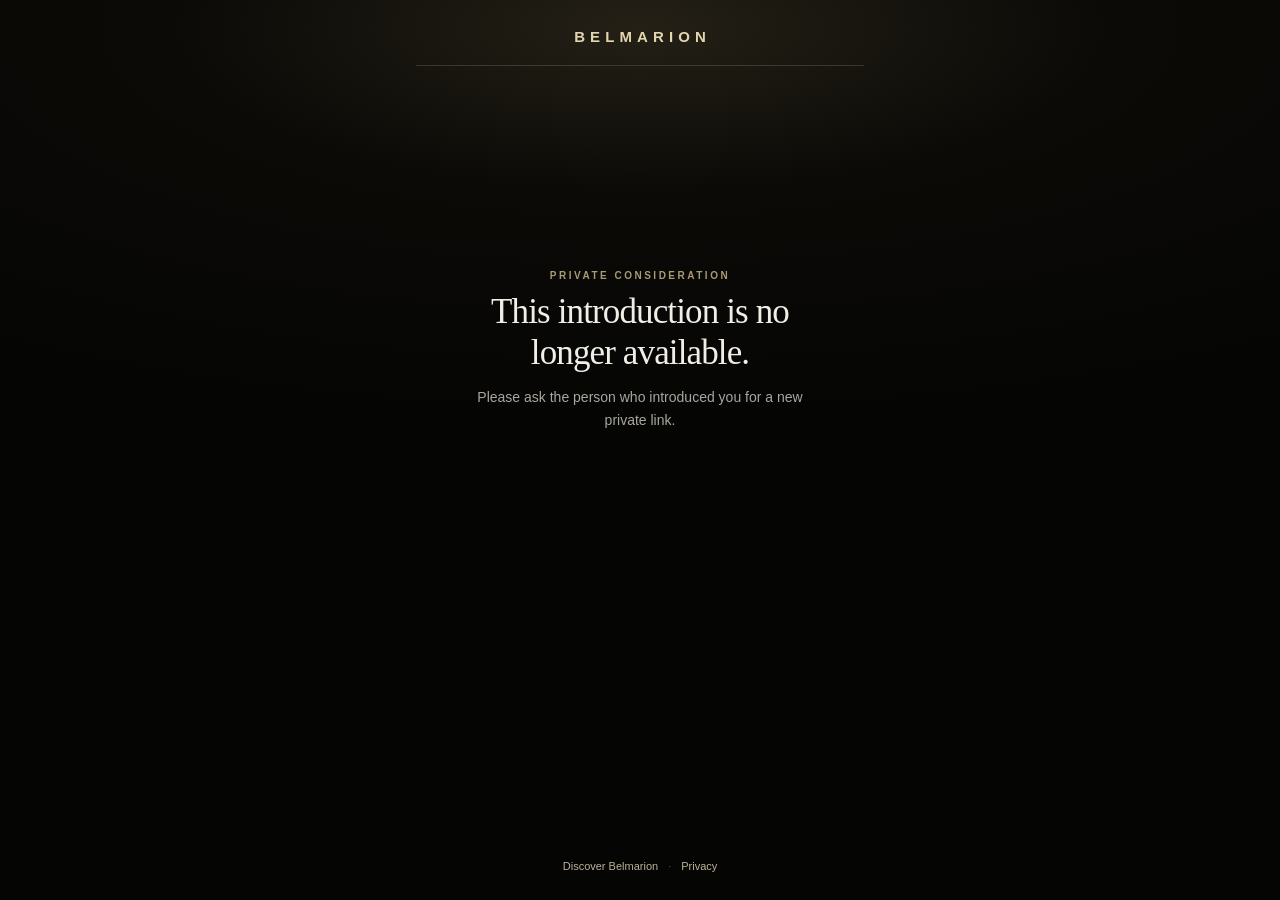
==== nomination/index.html @ b468641a "Add refined Belmarion private-introduction capture page on branded domain" ====
<!doctype html>
<html lang="en-GB">
<head>
  <meta charset="utf-8">
  <meta name="viewport" content="width=device-width,initial-scale=1,viewport-fit=cover">
  <meta name="theme-color" content="#050504">
  <meta name="color-scheme" content="dark">
  <meta name="referrer" content="no-referrer">
  <meta name="robots" content="noindex,nofollow,noarchive,nosnippet,noimageindex">
  <meta name="description" content="A private introduction to Belmarion. Respond discreetly, in your own time.">
  <meta property="og:type" content="website">
  <meta property="og:title" content="Belmarion | A Private Introduction">
  <meta property="og:description" content="Someone thought this might be of interest to you. Discover more, privately.">
  <meta property="og:image" content="https://belmarion.com/assets/brand/belmarion-gold-on-black-b6eaf61e0b.jpg">
  <meta property="og:site_name" content="Belmarion">
  <meta name="twitter:card" content="summary">
  <title>A Private Introduction | Belmarion</title>
  <link rel="icon" href="/favicon.ico">
  <meta http-equiv="Content-Security-Policy" content="default-src 'none'; img-src 'self'; style-src 'unsafe-inline'; script-src 'unsafe-inline'; connect-src https://nxjqyijykcnxlwoxanrb.supabase.co; base-uri 'none'; form-action 'none'; upgrade-insecure-requests">
  <style>
    :root{color-scheme:dark;--gold:#E3D6AF;--gold-deep:#A99A75;--text:#F1EEE6;--muted:#AAA69E;--dim:#827E75;--line:#3D372C;--canvas:#050504;--panel:#0E0D0B;--field:#191713;--sans:-apple-system,BlinkMacSystemFont,"Segoe UI",Roboto,Helvetica,Arial,sans-serif}
    *{box-sizing:border-box}
    html,body{margin:0;min-height:100%;background:var(--canvas);color:var(--text)}
    body{font-family:var(--sans);min-height:100dvh;background:radial-gradient(ellipse 90% 45% at 50% 3%,#242016 0%,#0B0A07 41%,var(--canvas) 100%);padding:calc(21px + env(safe-area-inset-top,0px)) calc(20px + env(safe-area-inset-right,0px)) calc(24px + env(safe-area-inset-bottom,0px)) calc(20px + env(safe-area-inset-left,0px));-webkit-font-smoothing:antialiased}
    .shell{width:min(100%,448px);min-height:calc(100dvh - 45px - env(safe-area-inset-top,0px) - env(safe-area-inset-bottom,0px));margin:0 auto;display:flex;flex-direction:column}
    .masthead{text-align:center;padding:5px 0 17px;border-bottom:1px solid rgba(227,214,175,.17)}
    .wordmark{margin:0;color:var(--gold);font-size:15px;line-height:22px;font-weight:600;letter-spacing:.34em;padding-left:.34em}
    .stage{flex:1}
    .intro{text-align:center;padding:23px 4px 0}
    .symbol{display:block;width:76px;height:76px;object-fit:cover;border-radius:50%;margin:0 auto 13px}
    .eyebrow{margin:0 0 9px;color:var(--gold-deep);font-size:10px;line-height:15px;letter-spacing:.25em;font-weight:600;text-transform:uppercase}
    h1{margin:0;color:var(--text);font:400 clamp(29px,7vw,35px)/1.16 Georgia,"Times New Roman",serif;letter-spacing:-.025em}
    .intro-copy{margin:13px auto 0;color:var(--muted);font-size:14px;line-height:1.58;max-width:365px}
    .panel{margin:23px auto 0;width:100%;padding:22px 22px 19px;background:linear-gradient(148deg,rgba(30,27,20,.95),rgba(12,11,9,.98));border:1px solid rgba(227,214,175,.27);border-radius:15px;box-shadow:0 14px 48px rgba(0,0,0,.28)}
    .panel-title{font-size:15px;line-height:21px;font-weight:600;letter-spacing:.01em;margin:0 0 4px;color:var(--gold)}
    .panel-subtitle{color:var(--muted);margin:0 0 16px;font-size:12.5px;line-height:19px}
    .fields{display:grid;gap:12px}
    .field-label{display:block;margin:0 0 6px;font-size:11px;line-height:16px;font-weight:500;letter-spacing:.04em;color:#CDC6B7}
    .optional{font-weight:400;color:var(--dim)}
    .field{display:block;width:100%;height:48px;padding:0 14px;border:1px solid #494132;border-radius:7px;background:var(--field);font:400 15px/22px var(--sans);color:var(--text);outline:none;appearance:none}
    .field::placeholder{color:#8F8B81}
    .field:focus{border-color:var(--gold);box-shadow:0 0 0 2px rgba(227,214,175,.1)}
    .field:disabled{opacity:.65}
    .consent{font-size:11px;line-height:17px;color:var(--dim);margin:12px 0 13px}
    .action{position:relative;display:flex;align-items:center;justify-content:center;width:100%;min-height:54px;border:1px solid #EDDFBA;border-radius:8px;background:var(--gold);color:#15120D;font:600 12.5px/20px var(--sans);letter-spacing:.15em;text-transform:uppercase;touch-action:none;-webkit-tap-highlight-color:transparent;user-select:none;cursor:pointer;overflow:hidden}
    .action:disabled{opacity:.52;cursor:not-allowed}
    .action:not(:disabled):focus-visible{outline:2px solid white;outline-offset:3px}
    .action.holding{background:#F1E6C9}
    .progress{position:absolute;left:0;bottom:0;width:0;height:4px;background:#826D3D}
    .action.holding .progress{width:100%;transition:width 1.2s linear}
    .hold-note{margin:9px 0 0;text-align:center;color:var(--muted);font-size:11px;line-height:16px}
    .status{min-height:0;margin:0;color:#E4C3A3;font-size:12px;line-height:19px;text-align:center}
    .status:not(:empty){margin-top:11px}
    .extra{margin:18px auto 0;border-top:1px solid rgba(227,214,175,.14);padding:16px 4px 0;color:var(--muted)}
    .extra summary{cursor:pointer;text-align:center;list-style:none;font-size:12px;line-height:20px;color:#C4B89B;text-decoration:underline;text-decoration-color:#554B35;text-underline-offset:4px}
    .extra summary::-webkit-details-marker{display:none}
    .extra summary:focus-visible{outline:1px solid var(--gold);outline-offset:4px}
    .extra-content{padding:14px 8px 0;font-size:12px;line-height:1.7;text-align:center}
    .extra-content p{margin:0 0 10px}
    .extra-content a,.footer a{color:var(--gold);text-underline-offset:3px}
    .ref{font:11px/1.7 ui-monospace,SFMono-Regular,Consolas,monospace;color:var(--gold-deep);overflow-wrap:anywhere}
    .footer{margin:18px 0 0;text-align:center;font-size:11px;line-height:19px;color:var(--dim);padding:8px 0 0}
    .footer a{color:#BDB29A;text-decoration:none}
    .foot-sep{margin:0 10px;color:#5C5447}
    .state{display:flex;min-height:63dvh;flex-direction:column;align-items:center;justify-content:center;text-align:center;padding:28px 10px}
    .state h1{max-width:350px}
    .state .intro-copy{max-width:350px}
    .state .action{max-width:320px;margin-top:25px;text-decoration:none}
    [hidden]{display:none!important}
    @media(max-width:360px){body{padding-left:15px;padding-right:15px}.panel{padding:19px 17px}.intro{padding-top:16px}.symbol{width:66px;height:66px}}
    @media(min-height:820px){.intro{padding-top:29px}.panel{margin-top:27px}}
    @media(prefers-reduced-motion:reduce){.progress,.action.holding .progress{transition:none!important}}
  </style>
</head>
<body>
  <main class="shell">
    <header class="masthead"><p class="wordmark">BELMARION</p></header>
    <div class="stage">
      <section id="loading" class="state">
        <p class="eyebrow">Private introduction</p>
        <h1>Preparing your introduction.</h1>
        <p class="intro-copy">One moment, please.</p>
      </section>
      <section id="form" hidden>
        <div class="intro">
          <img class="symbol" src="/assets/brand/belmarion-gold-on-black-b6eaf61e0b.jpg" alt="" width="76" height="76">
          <p class="eyebrow">Private consideration</p>
          <h1>A private introduction.</h1>
          <p class="intro-copy">Someone thought Belmarion might be of interest to you. If you would like to explore further, you can respond here in confidence.</p>
        </div>
        <div class="panel" role="group" aria-labelledby="panelTitle">
          <p class="panel-title" id="panelTitle">Your preferred contact</p>
          <p class="panel-subtitle">Your own details, or those of a representative.</p>
          <div class="fields">
            <div>
              <label class="field-label" for="contactName">Contact name <span class="optional">· optional</span></label>
              <input class="field" id="contactName" name="contactName" type="text" autocomplete="name" maxlength="120" placeholder="Full name">
            </div>
            <div>
              <label class="field-label" for="contactRole">Role or office <span class="optional">· optional</span></label>
              <input class="field" id="contactRole" name="contactRole" type="text" autocomplete="organization" maxlength="120" placeholder="If applicable">
            </div>
            <div>
              <label class="field-label" for="email">Contact email <span aria-hidden="true">*</span></label>
              <input class="field" id="email" name="email" type="email" inputmode="email" autocomplete="email" maxlength="254" required placeholder="name@example.com" aria-required="true">
            </div>
          </div>
          <p class="consent">If providing someone else's details, please obtain their permission first. No obligation to proceed.</p>
          <button id="submit" class="action" type="button" disabled>
            <span id="submitLabel">Send my interest</span><span class="progress" aria-hidden="true"></span>
          </button>
          <p class="hold-note" id="holdNote">Enter an email to continue. Then press and hold to send.</p>
          <p class="status" id="status" role="status" aria-live="polite"></p>
        </div>
        <details class="extra">
          <summary>Prefer to speak through your private office?</summary>
          <div class="extra-content">
            <p>Your representative may write to <a href="mailto:private@belmarion.com">private@belmarion.com</a> or contact Signal <strong>belmarion_ops.01</strong>, quoting this reference:</p>
            <p id="reference" class="ref"></p>
          </div>
        </details>
      </section>
      <section id="done" class="state" hidden>
        <img class="symbol" src="/assets/brand/belmarion-gold-on-black-b6eaf61e0b.jpg" alt="" width="76" height="76">
        <p class="eyebrow">Private consideration</p>
        <h1>Thank you.</h1>
        <p class="intro-copy">Your interest has been received. The Belmarion private office will reply through the contact you provided.</p>
        <a href="https://belmarion.com" class="action">Discover Belmarion</a>
      </section>
      <section id="invalid" class="state" hidden>
        <p class="eyebrow">Private consideration</p>
        <h1>This introduction is no longer available.</h1>
        <p class="intro-copy">Please ask the person who introduced you for a new private link.</p>
      </section>
      <section id="unavailable" class="state" hidden>
        <p class="eyebrow">Private consideration</p>
        <h1>Unable to open your introduction.</h1>
        <p class="intro-copy">Your link remains unchanged. Check your connection and try again.</p>
        <button type="button" id="retry" class="action">Try again</button>
      </section>
    </div>
    <footer class="footer"><a href="https://belmarion.com">Discover Belmarion</a><span class="foot-sep">·</span><a href="https://belmarion.com/privacy.html">Privacy</a></footer>
  </main>
  <script>
    (function () {
      'use strict';
      const ENDPOINT = 'https://nxjqyijykcnxlwoxanrb.supabase.co/functions/v1/belmarion-nomination';
      const token = (new URLSearchParams(location.search).get('t') || '').trim().toLowerCase();
      const sections = ['loading','form','done','invalid','unavailable'];
      const form = document.getElementById('form');
      const email = document.getElementById('email');
      const submit = document.getElementById('submit');
      const submitLabel = document.getElementById('submitLabel');
      const holdNote = document.getElementById('holdNote');
      const status = document.getElementById('status');
      const progress = submit.querySelector('.progress');
      let timer = null, committed = false;

      function show(id) {
        sections.forEach(function (section) { document.getElementById(section).hidden = section !== id; });
      }
      async function call(action, extra) {
        const controller = new AbortController();
        const deadline = setTimeout(function () { controller.abort(); }, 25000);
        try {
          const body = Object.assign({ action: action, token: token }, extra || {});
          const response = await fetch(ENDPOINT, { method: 'POST', signal: controller.signal, cache: 'no-store', headers: { 'Content-Type': 'application/json' }, body: JSON.stringify(body) });
          const data = await response.json().catch(function () { return {}; });
          if (!response.ok) {
            const error = new Error(String(data.error || 'service_unavailable'));
            error.status = response.status;
            throw error;
          }
          return data;
        } finally { clearTimeout(deadline); }
      }
      function emailValid() {
        const value = email.value.trim();
        return value.length <= 254 && /^[^\s@]+@[^\s@]+\.[^\s@]+$/.test(value);
      }
      function syncButton() {
        submit.disabled = committed || !emailValid();
        holdNote.textContent = emailValid() ? 'Press and hold for 1.2 seconds to send.' : 'Enter an email to continue. Then press and hold to send.';
      }
      function resetHold() {
        if (timer !== null) clearTimeout(timer);
        timer = null;
        submit.classList.remove('holding');
        progress.style.transition = 'none';
        progress.style.width = '0';
        void progress.offsetWidth;
        progress.style.transition = '';
      }
      async function commit() {
        if (committed || submit.disabled) return;
        committed = true;
        resetHold();
        form.querySelectorAll('input').forEach(function (input) { input.disabled = true; });
        submit.disabled = true;
        submitLabel.textContent = 'Sending...';
        holdNote.textContent = '';
        status.textContent = '';
        try {
          await call('submit_contact', {
            contactEmail: email.value.trim().toLowerCase(),
            contactName: document.getElementById('contactName').value.trim(),
            contactRole: document.getElementById('contactRole').value.trim()
          });
          show('done');
        } catch (error) {
          committed = false;
          form.querySelectorAll('input').forEach(function (input) { input.disabled = false; });
          submitLabel.textContent = 'Send my interest';
          syncButton();
          status.textContent = String(error.message).includes('contact_not_valid') ? 'Please check the email address.' : 'We could not confirm your response. Please try again.';
        }
      }
      function beginHold(event) {
        if (submit.disabled || committed) return;
        event.preventDefault();
        resetHold();
        submit.classList.add('holding');
        requestAnimationFrame(function () { progress.style.width = '100%'; });
        timer = setTimeout(function () { void commit(); }, 1200);
      }
      function cancelHold() { if (!committed) resetHold(); }
      email.addEventListener('input', function () { status.textContent = ''; syncButton(); });
      submit.addEventListener('pointerdown', beginHold);
      ['pointerup','pointercancel','pointerleave','blur'].forEach(function (name) { submit.addEventListener(name, cancelHold); });
      submit.addEventListener('contextmenu', function (event) { event.preventDefault(); });
      submit.addEventListener('keydown', function (event) { if ((event.key === ' ' || event.key === 'Enter') && !event.repeat) beginHold(event); });
      submit.addEventListener('keyup', function (event) { if (event.key === ' ' || event.key === 'Enter') cancelHold(); });
      document.addEventListener('visibilitychange', function () { if (document.hidden) cancelHold(); });

      async function open() {
        if (!/^[0-9a-f]{48}$/.test(token)) { show('invalid'); return; }
        show('loading');
        try {
          const data = await call('open');
          document.getElementById('reference').textContent = String(data.reference || '');
          syncButton();
          show('form');
        } catch (error) {
          show ([400,401,404,409,410].includes(error.status) ? 'invalid' : 'unavailable');
        }
      }
      document.getElementById('retry').addEventListener('click', function () { void open(); });
      void open();
    })();
  </script>
</body>
</html>
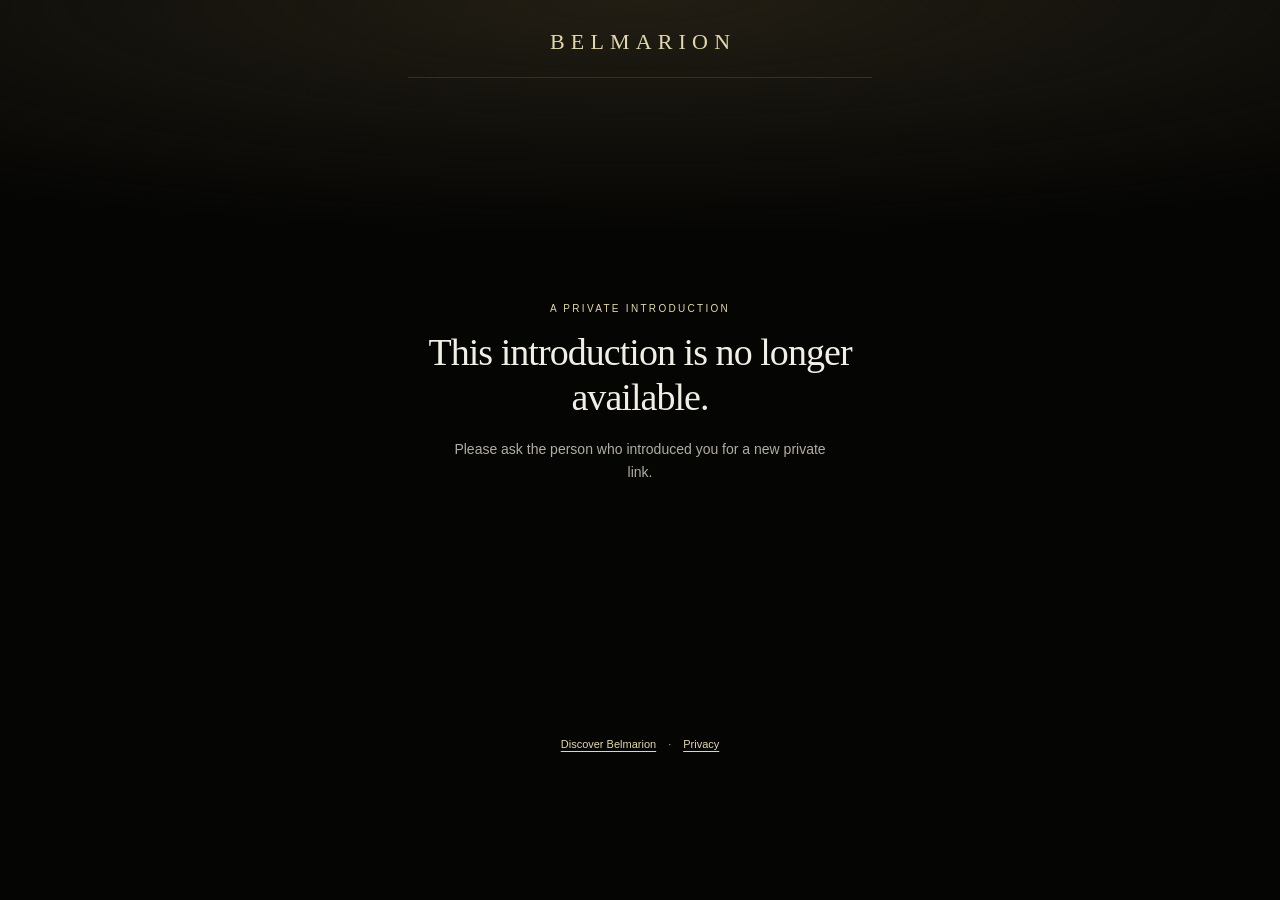
==== commit 2b2a1d89: "Implement approved Private Introduction membership enquiry" ====
--- a/nomination/index.html
+++ b/nomination/index.html
@@ -1,252 +1,87 @@
 <!doctype html>
 <html lang="en-GB">
 <head>
-  <meta charset="utf-8">
-  <meta name="viewport" content="width=device-width,initial-scale=1,viewport-fit=cover">
-  <meta name="theme-color" content="#050504">
-  <meta name="color-scheme" content="dark">
-  <meta name="referrer" content="no-referrer">
-  <meta name="robots" content="noindex,nofollow,noarchive,nosnippet,noimageindex">
-  <meta name="description" content="A private introduction to Belmarion. Respond discreetly, in your own time.">
-  <meta property="og:type" content="website">
-  <meta property="og:title" content="Belmarion | A Private Introduction">
-  <meta property="og:description" content="Someone thought this might be of interest to you. Discover more, privately.">
-  <meta property="og:image" content="https://belmarion.com/assets/brand/belmarion-gold-on-black-b6eaf61e0b.jpg">
-  <meta property="og:site_name" content="Belmarion">
-  <meta name="twitter:card" content="summary">
-  <title>A Private Introduction | Belmarion</title>
-  <link rel="icon" href="/favicon.ico">
-  <meta http-equiv="Content-Security-Policy" content="default-src 'none'; img-src 'self'; style-src 'unsafe-inline'; script-src 'unsafe-inline'; connect-src https://nxjqyijykcnxlwoxanrb.supabase.co; base-uri 'none'; form-action 'none'; upgrade-insecure-requests">
-  <style>
-    :root{color-scheme:dark;--gold:#E3D6AF;--gold-deep:#A99A75;--text:#F1EEE6;--muted:#AAA69E;--dim:#827E75;--line:#3D372C;--canvas:#050504;--panel:#0E0D0B;--field:#191713;--sans:-apple-system,BlinkMacSystemFont,"Segoe UI",Roboto,Helvetica,Arial,sans-serif}
-    *{box-sizing:border-box}
-    html,body{margin:0;min-height:100%;background:var(--canvas);color:var(--text)}
-    body{font-family:var(--sans);min-height:100dvh;background:radial-gradient(ellipse 90% 45% at 50% 3%,#242016 0%,#0B0A07 41%,var(--canvas) 100%);padding:calc(21px + env(safe-area-inset-top,0px)) calc(20px + env(safe-area-inset-right,0px)) calc(24px + env(safe-area-inset-bottom,0px)) calc(20px + env(safe-area-inset-left,0px));-webkit-font-smoothing:antialiased}
-    .shell{width:min(100%,448px);min-height:calc(100dvh - 45px - env(safe-area-inset-top,0px) - env(safe-area-inset-bottom,0px));margin:0 auto;display:flex;flex-direction:column}
-    .masthead{text-align:center;padding:5px 0 17px;border-bottom:1px solid rgba(227,214,175,.17)}
-    .wordmark{margin:0;color:var(--gold);font-size:15px;line-height:22px;font-weight:600;letter-spacing:.34em;padding-left:.34em}
-    .stage{flex:1}
-    .intro{text-align:center;padding:23px 4px 0}
-    .symbol{display:block;width:76px;height:76px;object-fit:cover;border-radius:50%;margin:0 auto 13px}
-    .eyebrow{margin:0 0 9px;color:var(--gold-deep);font-size:10px;line-height:15px;letter-spacing:.25em;font-weight:600;text-transform:uppercase}
-    h1{margin:0;color:var(--text);font:400 clamp(29px,7vw,35px)/1.16 Georgia,"Times New Roman",serif;letter-spacing:-.025em}
-    .intro-copy{margin:13px auto 0;color:var(--muted);font-size:14px;line-height:1.58;max-width:365px}
-    .panel{margin:23px auto 0;width:100%;padding:22px 22px 19px;background:linear-gradient(148deg,rgba(30,27,20,.95),rgba(12,11,9,.98));border:1px solid rgba(227,214,175,.27);border-radius:15px;box-shadow:0 14px 48px rgba(0,0,0,.28)}
-    .panel-title{font-size:15px;line-height:21px;font-weight:600;letter-spacing:.01em;margin:0 0 4px;color:var(--gold)}
-    .panel-subtitle{color:var(--muted);margin:0 0 16px;font-size:12.5px;line-height:19px}
-    .fields{display:grid;gap:12px}
-    .field-label{display:block;margin:0 0 6px;font-size:11px;line-height:16px;font-weight:500;letter-spacing:.04em;color:#CDC6B7}
-    .optional{font-weight:400;color:var(--dim)}
-    .field{display:block;width:100%;height:48px;padding:0 14px;border:1px solid #494132;border-radius:7px;background:var(--field);font:400 15px/22px var(--sans);color:var(--text);outline:none;appearance:none}
-    .field::placeholder{color:#8F8B81}
-    .field:focus{border-color:var(--gold);box-shadow:0 0 0 2px rgba(227,214,175,.1)}
-    .field:disabled{opacity:.65}
-    .consent{font-size:11px;line-height:17px;color:var(--dim);margin:12px 0 13px}
-    .action{position:relative;display:flex;align-items:center;justify-content:center;width:100%;min-height:54px;border:1px solid #EDDFBA;border-radius:8px;background:var(--gold);color:#15120D;font:600 12.5px/20px var(--sans);letter-spacing:.15em;text-transform:uppercase;touch-action:none;-webkit-tap-highlight-color:transparent;user-select:none;cursor:pointer;overflow:hidden}
-    .action:disabled{opacity:.52;cursor:not-allowed}
-    .action:not(:disabled):focus-visible{outline:2px solid white;outline-offset:3px}
-    .action.holding{background:#F1E6C9}
-    .progress{position:absolute;left:0;bottom:0;width:0;height:4px;background:#826D3D}
-    .action.holding .progress{width:100%;transition:width 1.2s linear}
-    .hold-note{margin:9px 0 0;text-align:center;color:var(--muted);font-size:11px;line-height:16px}
-    .status{min-height:0;margin:0;color:#E4C3A3;font-size:12px;line-height:19px;text-align:center}
-    .status:not(:empty){margin-top:11px}
-    .extra{margin:18px auto 0;border-top:1px solid rgba(227,214,175,.14);padding:16px 4px 0;color:var(--muted)}
-    .extra summary{cursor:pointer;text-align:center;list-style:none;font-size:12px;line-height:20px;color:#C4B89B;text-decoration:underline;text-decoration-color:#554B35;text-underline-offset:4px}
-    .extra summary::-webkit-details-marker{display:none}
-    .extra summary:focus-visible{outline:1px solid var(--gold);outline-offset:4px}
-    .extra-content{padding:14px 8px 0;font-size:12px;line-height:1.7;text-align:center}
-    .extra-content p{margin:0 0 10px}
-    .extra-content a,.footer a{color:var(--gold);text-underline-offset:3px}
-    .ref{font:11px/1.7 ui-monospace,SFMono-Regular,Consolas,monospace;color:var(--gold-deep);overflow-wrap:anywhere}
-    .footer{margin:18px 0 0;text-align:center;font-size:11px;line-height:19px;color:var(--dim);padding:8px 0 0}
-    .footer a{color:#BDB29A;text-decoration:none}
-    .foot-sep{margin:0 10px;color:#5C5447}
-    .state{display:flex;min-height:63dvh;flex-direction:column;align-items:center;justify-content:center;text-align:center;padding:28px 10px}
-    .state h1{max-width:350px}
-    .state .intro-copy{max-width:350px}
-    .state .action{max-width:320px;margin-top:25px;text-decoration:none}
-    [hidden]{display:none!important}
-    @media(max-width:360px){body{padding-left:15px;padding-right:15px}.panel{padding:19px 17px}.intro{padding-top:16px}.symbol{width:66px;height:66px}}
-    @media(min-height:820px){.intro{padding-top:29px}.panel{margin-top:27px}}
-    @media(prefers-reduced-motion:reduce){.progress,.action.holding .progress{transition:none!important}}
-  </style>
+<meta charset="utf-8">
+<meta name="viewport" content="width=device-width,initial-scale=1,viewport-fit=cover">
+<meta name="theme-color" content="#050504"><meta name="color-scheme" content="dark">
+<meta name="referrer" content="no-referrer"><meta name="robots" content="noindex,nofollow,noarchive">
+<meta name="description" content="Some introductions are worth exploring. Yours has brought you to Belmarion.">
+<meta property="og:type" content="website"><meta property="og:title" content="Belmarion | A Private Introduction.">
+<meta property="og:description" content="Some introductions are worth exploring. Yours has brought you to Belmarion.">
+<meta property="og:url" content="https://belmarion.com/nomination/">
+<meta property="og:image" content="https://belmarion.com/assets/brand/belmarion-gold-on-black-b6eaf61e0b.jpg">
+<meta property="og:image:alt" content="The Belmarion emblem"><meta property="og:site_name" content="Belmarion">
+<meta name="twitter:card" content="summary"><title>A Private Introduction | Belmarion</title>
+<link rel="icon" href="/favicon.ico">
+<meta http-equiv="Content-Security-Policy" content="default-src 'none'; img-src 'self'; style-src 'unsafe-inline'; script-src 'unsafe-inline'; connect-src https://nxjqyijykcnxlwoxanrb.supabase.co; base-uri 'none'; form-action 'none'; upgrade-insecure-requests">
+<style>
+:root{color-scheme:dark;--gold:#e3d6af;--text:#f1eee6;--muted:#b2ada2;--line:#524a38;--sans:-apple-system,BlinkMacSystemFont,"Segoe UI",Roboto,Helvetica,Arial,sans-serif}
+*{box-sizing:border-box}html,body{margin:0;min-height:100%;background:#050504;color:var(--text)}
+body{font-family:var(--sans);-webkit-font-smoothing:antialiased;padding:calc(24px + env(safe-area-inset-top,0px)) calc(22px + env(safe-area-inset-right,0px)) calc(28px + env(safe-area-inset-bottom,0px)) calc(22px + env(safe-area-inset-left,0px));background:radial-gradient(ellipse 90% 30% at 50% 0,#221e14 0,transparent 100%),#050504}
+.shell{width:min(100%,464px);margin:auto}.masthead{text-align:center;padding:4px 0 20px;border-bottom:1px solid #353025}.wordmark{margin:0;color:var(--gold);font:400 22px/1.3 Georgia,serif;letter-spacing:.28em;padding-left:.28em}
+.intro{text-align:center;padding:28px 0 4px}.symbol{display:block;width:76px;height:76px;object-fit:cover;border-radius:50%;margin:0 auto 18px}.eyebrow{margin:0 0 13px;color:var(--gold);font-size:10px;line-height:16px;letter-spacing:.23em;font-weight:500}
+h1{margin:0;font:400 clamp(30px,7.7vw,38px)/1.18 Georgia,serif;letter-spacing:-.025em}.intro-copy{margin:18px auto 0;color:var(--muted);font-size:14px;line-height:1.65;max-width:380px}.intro-copy.lead{color:#ddd6c6;font-size:15px;line-height:1.7}
+fieldset{min-width:0;border:0;margin:0;padding:0}form>fieldset{margin-top:29px;padding-top:22px;border-top:1px solid #353025}legend{float:left;width:100%;margin:0 0 19px;padding:0;color:var(--gold);font:400 22px/1.3 Georgia,serif}.number{font:500 10px/1 var(--sans);letter-spacing:.15em;color:#b7aa88;margin-right:13px}.fields{clear:both;display:grid;gap:16px}.label, .choice-legend{display:block;margin:0 0 7px;font:500 12px/1.5 var(--sans);color:#ded8c9;letter-spacing:.02em}.required{color:var(--gold)}.field{width:100%;min-height:49px;border:1px solid #4b4334;border-radius:6px;background:#15130f;color:var(--text);padding:12px 13px;font:400 16px/1.4 var(--sans);appearance:none}.field::placeholder{color:#a29b8e}.field:focus{outline:2px solid var(--gold);outline-offset:2px}.options{display:flex;gap:10px}.option{flex:1;display:flex;align-items:center;gap:9px;min-height:49px;border:1px solid var(--line);padding:11px;border-radius:6px;font-size:13px;line-height:1.45;cursor:pointer}.option:has(input:checked){border-color:var(--gold);background:#262116}.option input,.business input{accent-color:var(--gold);width:18px;height:18px;flex-shrink:0;margin:0}.edition-list{clear:both;display:grid;gap:12px}.edition{position:relative;display:flex;gap:12px;align-items:flex-start;padding:20px 18px;border:1px solid #b2a480;border-radius:9px;background:linear-gradient(135deg,#17150f,#0b0a08);cursor:pointer}.edition:has(input:checked){border-color:#f1e3bf;background:linear-gradient(135deg,#302919,#18150e);box-shadow:0 0 0 1px #e3d6af}.edition input{width:18px;height:18px;margin:3px 0 0;accent-color:var(--gold);flex-shrink:0}.edition strong{display:block;color:var(--gold);font:400 25px/1.2 Georgia,serif;margin-bottom:8px}.edition .summary{display:block;font-size:13px;line-height:1.6;color:#e5dfd0;margin-bottom:7px}.edition .detail{display:block;font-size:12px;line-height:1.65;color:var(--muted)}.business{clear:both;margin-top:16px;display:flex;align-items:flex-start;gap:11px;font-size:13px;line-height:1.6;color:#e1dac9;cursor:pointer;min-height:44px}.business input{margin-top:3px}.business-note{color:var(--muted);font-size:12px;line-height:1.65;margin:8px 0 0 29px}.notice{clear:both;font-size:12px;line-height:1.75;color:var(--muted);margin:0 0 16px}.notice a,.footer a{color:var(--gold);text-underline-offset:3px}.action{display:flex;align-items:center;justify-content:center;width:100%;min-height:55px;padding:15px;border:1px solid #eddfba;border-radius:6px;background:var(--gold);color:#17130c;font:600 12px/1.5 var(--sans);letter-spacing:.13em;cursor:pointer;text-align:center;text-decoration:none;touch-action:manipulation}.action:disabled{opacity:.6;cursor:wait}.action:focus-visible,.edition:has(input:focus-visible),.option:has(input:focus-visible){outline:2px solid #fff;outline-offset:3px}.status{margin:13px 0 0;font-size:13px;line-height:1.6;color:#f1c4b4}.footer{text-align:center;margin:27px 0 0;font-size:11px;line-height:1.8;color:var(--muted)}.footer span{margin:0 12px}.state{display:flex;min-height:70dvh;flex-direction:column;justify-content:center;align-items:center;text-align:center}.state .action{margin-top:25px;max-width:320px}[hidden]{display:none!important}@media(max-width:360px){body{padding-left:17px;padding-right:17px}.edition{padding:17px 14px}.option{padding:9px;font-size:12px}}
+</style>
 </head>
 <body>
-  <main class="shell">
-    <header class="masthead"><p class="wordmark">BELMARION</p></header>
-    <div class="stage">
-      <section id="loading" class="state">
-        <p class="eyebrow">Private introduction</p>
-        <h1>Preparing your introduction.</h1>
-        <p class="intro-copy">One moment, please.</p>
-      </section>
-      <section id="form" hidden>
-        <div class="intro">
-          <img class="symbol" src="/assets/brand/belmarion-gold-on-black-b6eaf61e0b.jpg" alt="" width="76" height="76">
-          <p class="eyebrow">Private consideration</p>
-          <h1>A private introduction.</h1>
-          <p class="intro-copy">Someone thought Belmarion might be of interest to you. If you would like to explore further, you can respond here in confidence.</p>
-        </div>
-        <div class="panel" role="group" aria-labelledby="panelTitle">
-          <p class="panel-title" id="panelTitle">Your preferred contact</p>
-          <p class="panel-subtitle">Your own details, or those of a representative.</p>
-          <div class="fields">
-            <div>
-              <label class="field-label" for="contactName">Contact name <span class="optional">· optional</span></label>
-              <input class="field" id="contactName" name="contactName" type="text" autocomplete="name" maxlength="120" placeholder="Full name">
-            </div>
-            <div>
-              <label class="field-label" for="contactRole">Role or office <span class="optional">· optional</span></label>
-              <input class="field" id="contactRole" name="contactRole" type="text" autocomplete="organization" maxlength="120" placeholder="If applicable">
-            </div>
-            <div>
-              <label class="field-label" for="email">Contact email <span aria-hidden="true">*</span></label>
-              <input class="field" id="email" name="email" type="email" inputmode="email" autocomplete="email" maxlength="254" required placeholder="name@example.com" aria-required="true">
-            </div>
-          </div>
-          <p class="consent">If providing someone else's details, please obtain their permission first. No obligation to proceed.</p>
-          <button id="submit" class="action" type="button" disabled>
-            <span id="submitLabel">Send my interest</span><span class="progress" aria-hidden="true"></span>
-          </button>
-          <p class="hold-note" id="holdNote">Enter an email to continue. Then press and hold to send.</p>
-          <p class="status" id="status" role="status" aria-live="polite"></p>
-        </div>
-        <details class="extra">
-          <summary>Prefer to speak through your private office?</summary>
-          <div class="extra-content">
-            <p>Your representative may write to <a href="mailto:private@belmarion.com">private@belmarion.com</a> or contact Signal <strong>belmarion_ops.01</strong>, quoting this reference:</p>
-            <p id="reference" class="ref"></p>
-          </div>
-        </details>
-      </section>
-      <section id="done" class="state" hidden>
-        <img class="symbol" src="/assets/brand/belmarion-gold-on-black-b6eaf61e0b.jpg" alt="" width="76" height="76">
-        <p class="eyebrow">Private consideration</p>
-        <h1>Thank you.</h1>
-        <p class="intro-copy">Your interest has been received. The Belmarion private office will reply through the contact you provided.</p>
-        <a href="https://belmarion.com" class="action">Discover Belmarion</a>
-      </section>
-      <section id="invalid" class="state" hidden>
-        <p class="eyebrow">Private consideration</p>
-        <h1>This introduction is no longer available.</h1>
-        <p class="intro-copy">Please ask the person who introduced you for a new private link.</p>
-      </section>
-      <section id="unavailable" class="state" hidden>
-        <p class="eyebrow">Private consideration</p>
-        <h1>Unable to open your introduction.</h1>
-        <p class="intro-copy">Your link remains unchanged. Check your connection and try again.</p>
-        <button type="button" id="retry" class="action">Try again</button>
-      </section>
-    </div>
-    <footer class="footer"><a href="https://belmarion.com">Discover Belmarion</a><span class="foot-sep">·</span><a href="https://belmarion.com/privacy.html">Privacy</a></footer>
-  </main>
-  <script>
-    (function () {
-      'use strict';
-      const ENDPOINT = 'https://nxjqyijykcnxlwoxanrb.supabase.co/functions/v1/belmarion-nomination';
-      const token = (new URLSearchParams(location.search).get('t') || '').trim().toLowerCase();
-      const sections = ['loading','form','done','invalid','unavailable'];
-      const form = document.getElementById('form');
-      const email = document.getElementById('email');
-      const submit = document.getElementById('submit');
-      const submitLabel = document.getElementById('submitLabel');
-      const holdNote = document.getElementById('holdNote');
-      const status = document.getElementById('status');
-      const progress = submit.querySelector('.progress');
-      let timer = null, committed = false;
-
-      function show(id) {
-        sections.forEach(function (section) { document.getElementById(section).hidden = section !== id; });
-      }
-      async function call(action, extra) {
-        const controller = new AbortController();
-        const deadline = setTimeout(function () { controller.abort(); }, 25000);
-        try {
-          const body = Object.assign({ action: action, token: token }, extra || {});
-          const response = await fetch(ENDPOINT, { method: 'POST', signal: controller.signal, cache: 'no-store', headers: { 'Content-Type': 'application/json' }, body: JSON.stringify(body) });
-          const data = await response.json().catch(function () { return {}; });
-          if (!response.ok) {
-            const error = new Error(String(data.error || 'service_unavailable'));
-            error.status = response.status;
-            throw error;
-          }
-          return data;
-        } finally { clearTimeout(deadline); }
-      }
-      function emailValid() {
-        const value = email.value.trim();
-        return value.length <= 254 && /^[^\s@]+@[^\s@]+\.[^\s@]+$/.test(value);
-      }
-      function syncButton() {
-        submit.disabled = committed || !emailValid();
-        holdNote.textContent = emailValid() ? 'Press and hold for 1.2 seconds to send.' : 'Enter an email to continue. Then press and hold to send.';
-      }
-      function resetHold() {
-        if (timer !== null) clearTimeout(timer);
-        timer = null;
-        submit.classList.remove('holding');
-        progress.style.transition = 'none';
-        progress.style.width = '0';
-        void progress.offsetWidth;
-        progress.style.transition = '';
-      }
-      async function commit() {
-        if (committed || submit.disabled) return;
-        committed = true;
-        resetHold();
-        form.querySelectorAll('input').forEach(function (input) { input.disabled = true; });
-        submit.disabled = true;
-        submitLabel.textContent = 'Sending...';
-        holdNote.textContent = '';
-        status.textContent = '';
-        try {
-          await call('submit_contact', {
-            contactEmail: email.value.trim().toLowerCase(),
-            contactName: document.getElementById('contactName').value.trim(),
-            contactRole: document.getElementById('contactRole').value.trim()
-          });
-          show('done');
-        } catch (error) {
-          committed = false;
-          form.querySelectorAll('input').forEach(function (input) { input.disabled = false; });
-          submitLabel.textContent = 'Send my interest';
-          syncButton();
-          status.textContent = String(error.message).includes('contact_not_valid') ? 'Please check the email address.' : 'We could not confirm your response. Please try again.';
-        }
-      }
-      function beginHold(event) {
-        if (submit.disabled || committed) return;
-        event.preventDefault();
-        resetHold();
-        submit.classList.add('holding');
-        requestAnimationFrame(function () { progress.style.width = '100%'; });
-        timer = setTimeout(function () { void commit(); }, 1200);
-      }
-      function cancelHold() { if (!committed) resetHold(); }
-      email.addEventListener('input', function () { status.textContent = ''; syncButton(); });
-      submit.addEventListener('pointerdown', beginHold);
-      ['pointerup','pointercancel','pointerleave','blur'].forEach(function (name) { submit.addEventListener(name, cancelHold); });
-      submit.addEventListener('contextmenu', function (event) { event.preventDefault(); });
-      submit.addEventListener('keydown', function (event) { if ((event.key === ' ' || event.key === 'Enter') && !event.repeat) beginHold(event); });
-      submit.addEventListener('keyup', function (event) { if (event.key === ' ' || event.key === 'Enter') cancelHold(); });
-      document.addEventListener('visibilitychange', function () { if (document.hidden) cancelHold(); });
-
-      async function open() {
-        if (!/^[0-9a-f]{48}$/.test(token)) { show('invalid'); return; }
-        show('loading');
-        try {
-          const data = await call('open');
-          document.getElementById('reference').textContent = String(data.reference || '');
-          syncButton();
-          show('form');
-        } catch (error) {
-          show ([400,401,404,409,410].includes(error.status) ? 'invalid' : 'unavailable');
-        }
-      }
-      document.getElementById('retry').addEventListener('click', function () { void open(); });
-      void open();
-    })();
-  </script>
-</body>
-</html>
+<main class="shell">
+<header class="masthead"><p class="wordmark" aria-label="Belmarion">BELMARION</p></header>
+<section id="loading" class="state"><p class="eyebrow">A PRIVATE INTRODUCTION</p><h1>Preparing your introduction.</h1><p class="intro-copy">One moment, please.</p></section>
+<section id="form" hidden>
+<div class="intro"><img class="symbol" src="/assets/brand/belmarion-gold-on-black-b6eaf61e0b.jpg" alt="" width="76" height="76"><p class="eyebrow">A PRIVATE INTRODUCTION</p><h1>Your introduction begins here.</h1><p class="intro-copy lead">Some introductions are worth exploring.<br>Yours has brought you to Belmarion.</p><p class="intro-copy">We invite you to tell us a little about yourself and the membership you would like to explore.</p></div>
+<form id="introductionForm">
+<fieldset><legend><span class="number">01</span>Your details</legend><div class="fields">
+<div><label class="label" for="fullName">Full name <span class="required">*</span></label><input class="field" id="fullName" name="full_name" autocomplete="name" maxlength="120" minlength="2" required></div>
+<div><label class="label" for="email">Email address <span class="required">*</span></label><input class="field" id="email" name="email" type="email" inputmode="email" autocomplete="email" maxlength="254" required></div>
+<div><label class="label" for="cityCountry">City and country <span class="required">*</span></label><input class="field" id="cityCountry" name="city_country" autocomplete="off" maxlength="160" minlength="2" placeholder="e.g. Edinburgh, United Kingdom" required></div>
+<fieldset><legend class="choice-legend">Who are you enquiring for? <span class="required">*</span></legend><div class="options"><label class="option"><input type="radio" name="enquiry_capacity" value="myself" required>Myself</label><label class="option"><input type="radio" name="enquiry_capacity" value="representative" required>Someone I represent</label></div></fieldset>
+<div id="roleField" hidden><label class="label" for="representativeRole">Your role or office <span class="required">*</span></label><input class="field" id="representativeRole" name="representative_role" autocomplete="organization-title" maxlength="120" minlength="2" disabled></div>
+</div></fieldset>
+<fieldset><legend><span class="number">02</span>Your membership <span class="required">*</span></legend><div class="edition-list">
+<label class="edition"><input type="radio" name="membership_edition" value="circle" required><span><strong>Circle</strong><span class="summary">A renewable 90-day personal membership.</span><span class="detail">One Vector and one Recalibration per term, with full Discovery access. Renewal by mutual agreement.</span></span></label>
+<label class="edition"><input type="radio" name="membership_edition" value="protocol_one" required><span><strong>Protocol One</strong><span class="summary">An annual personal membership.</span><span class="detail">A Vector refreshed every 90 days, with Recalibration and full Discovery access.</span></span></label>
+<label class="edition"><input type="radio" name="membership_edition" value="elite" required><span><strong>Elite</strong><span class="summary">An annual shared membership.</span><span class="detail">Up to three principals, eight shared Vectors annually, individual calibration and full Discovery access. Bespoke business arrangements available.</span></span></label>
+</div><div id="businessField" hidden><label class="business"><input id="eliteBusiness" name="elite_bespoke_business" type="checkbox" disabled>I’m enquiring about a bespoke business arrangement.</label><p id="businessNote" class="business-note" hidden>Principal numbers, Vector allocation and your organisation’s requirements can be discussed privately.</p></div></fieldset>
+<fieldset><legend><span class="number">03</span>Your introduction</legend><p class="notice">By sending this introduction, you ask the Belmarion Private Office to review your enquiry and contact you by email. If representing someone, please ensure you have their permission. Your details are handled discreetly in accordance with our <a href="https://belmarion.com/privacy.html" target="_blank" rel="noopener noreferrer">Privacy Notice</a>. Submission does not confer eligibility, membership or admission.</p><button id="submit" class="action" type="submit">SEND MY INTRODUCTION</button><p id="status" class="status" role="status" aria-live="polite"></p></fieldset>
+</form></section>
+<section id="done" class="state" hidden><img class="symbol" src="/assets/brand/belmarion-gold-on-black-b6eaf61e0b.jpg" alt="" width="76" height="76"><p class="eyebrow">A PRIVATE INTRODUCTION</p><h1>Thank you.</h1><p class="intro-copy">Your introduction has been received. The Belmarion Private Office will review your enquiry and reply through the email address you provided.</p><a class="action" href="https://belmarion.com">Discover Belmarion</a></section>
+<section id="invalid" class="state" hidden><p class="eyebrow">A PRIVATE INTRODUCTION</p><h1>This introduction is no longer available.</h1><p class="intro-copy">Please ask the person who introduced you for a new private link.</p></section>
+<section id="unavailable" class="state" hidden><p class="eyebrow">A PRIVATE INTRODUCTION</p><h1>Unable to open your introduction.</h1><p class="intro-copy">Please check your connection and try again.</p><button type="button" id="retry" class="action">Try again</button></section>
+<footer class="footer"><a href="https://belmarion.com">Discover Belmarion</a><span>·</span><a href="https://belmarion.com/privacy.html">Privacy</a></footer>
+</main>
+<script>
+(function(){
+'use strict';
+const ENDPOINT='https://nxjqyijykcnxlwoxanrb.supabase.co/functions/v1/belmarion-nomination';
+const token=(new URLSearchParams(location.search).get('t')||'').trim().toLowerCase();
+const ids=['loading','form','done','invalid','unavailable'];
+const form=document.getElementById('introductionForm'),submit=document.getElementById('submit'),status=document.getElementById('status'),role=document.getElementById('representativeRole'),business=document.getElementById('eliteBusiness');
+let sending=false;
+function show(id){ids.forEach(function(key){document.getElementById(key).hidden=key!==id;});}
+function value(name){return new FormData(form).get(name)||'';}
+function sync(){
+ const representative=value('enquiry_capacity')==='representative',elite=value('membership_edition')==='elite';
+ document.getElementById('roleField').hidden=!representative;role.disabled=!representative;role.required=representative;if(!representative)role.value='';
+ document.getElementById('businessField').hidden=!elite;business.disabled=!elite;if(!elite)business.checked=false;
+ document.getElementById('businessNote').hidden=!elite||!business.checked;
+}
+async function call(action,extra){
+ const controller=new AbortController(),deadline=setTimeout(function(){controller.abort();},25000);
+ try{const response=await fetch(ENDPOINT,{method:'POST',headers:{'Content-Type':'application/json'},cache:'no-store',signal:controller.signal,body:JSON.stringify(Object.assign({action:action,token:token},extra||{}))});const data=await response.json().catch(function(){return {};});if(!response.ok){const error=new Error(String(data.error||'service_unavailable'));error.status=response.status;throw error;}return data;}finally{clearTimeout(deadline);}
+}
+form.addEventListener('change',sync);form.addEventListener('input',function(){status.textContent='';});
+form.addEventListener('submit',async function(event){
+ event.preventDefault();if(sending||!form.reportValidity())return;
+ const payload={formVersion:2,full_name:String(value('full_name')).trim(),email:String(value('email')).trim().toLowerCase(),city_country:String(value('city_country')).trim(),enquiry_capacity:value('enquiry_capacity'),representative_role:role.disabled?'':role.value.trim(),membership_edition:value('membership_edition'),elite_bespoke_business:business.checked&&!business.disabled};
+ sending=true;submit.disabled=true;submit.textContent='SENDING…';status.textContent='';
+ try{await call('submit_contact',payload);show('done');document.getElementById('done').scrollIntoView({block:'start'});}catch(error){if([404,410].includes(error.status)){show('invalid');}else{status.textContent=error.status===400?'Please check all required details and select a membership.':'We could not confirm your introduction. Please try again. Your details remain here.';}}finally{sending=false;submit.disabled=false;submit.textContent='SEND MY INTRODUCTION';}
+});
+async function open(){
+ if(!/^[a-f0-9]{48}$/.test(token)){show('invalid');return;}show('loading');
+ try{const data=await call('open');sync();show(data.submitted||['UNDER_REVIEW','APPROVED'].includes(data.state)?'done':'form');}catch(error){show([400,401,404,409,410].includes(error.status)?'invalid':'unavailable');}
+}
+document.getElementById('retry').addEventListener('click',function(){void open();});void open();
+})();
+</script>
+</body></html>
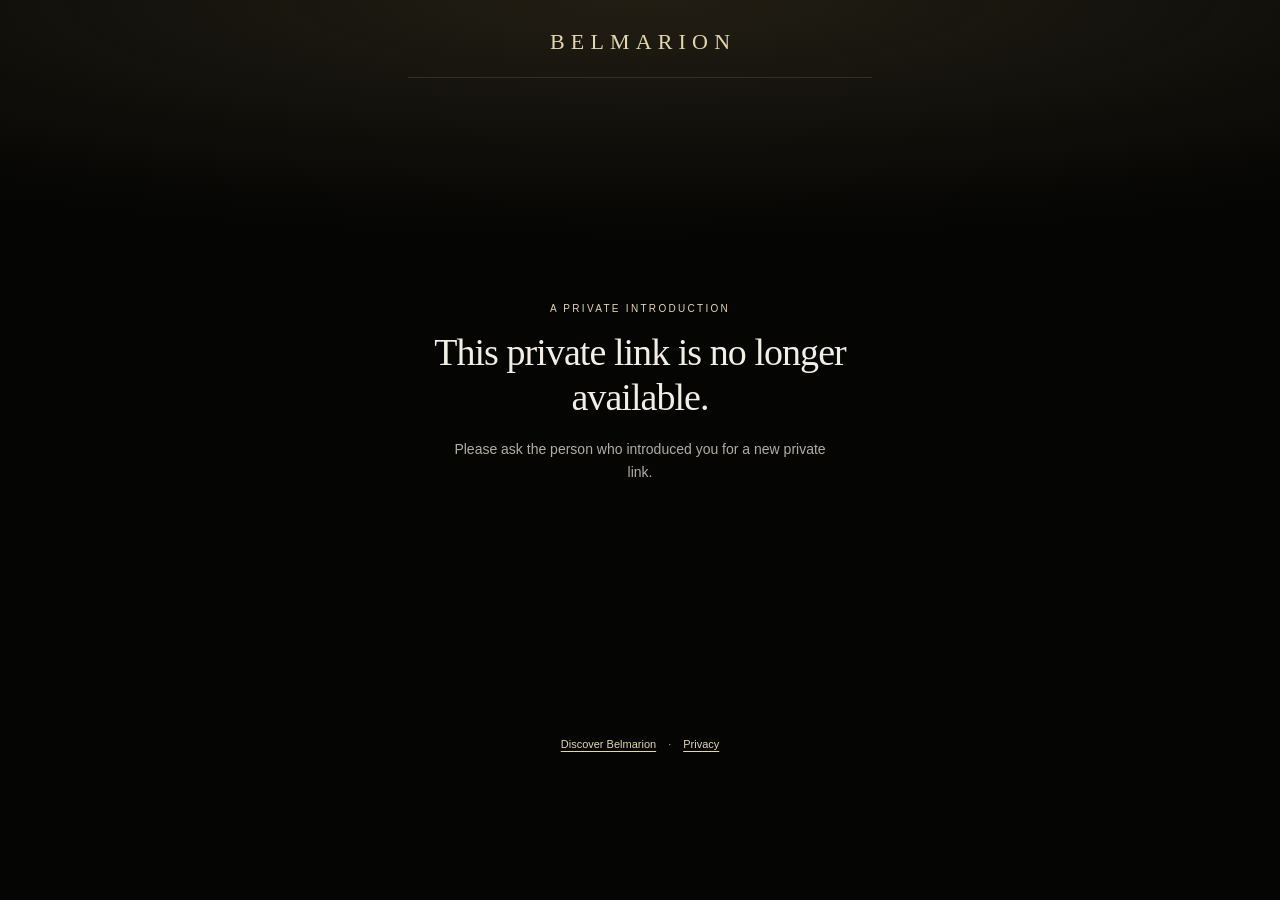
==== commit f52e5d83: "Reduce repeated introduction wording on the membership enquiry form" ====
--- a/nomination/index.html
+++ b/nomination/index.html
@@ -21,15 +21,15 @@
 .shell{width:min(100%,464px);margin:auto}.masthead{text-align:center;padding:4px 0 20px;border-bottom:1px solid #353025}.wordmark{margin:0;color:var(--gold);font:400 22px/1.3 Georgia,serif;letter-spacing:.28em;padding-left:.28em}
 .intro{text-align:center;padding:28px 0 4px}.symbol{display:block;width:76px;height:76px;object-fit:cover;border-radius:50%;margin:0 auto 18px}.eyebrow{margin:0 0 13px;color:var(--gold);font-size:10px;line-height:16px;letter-spacing:.23em;font-weight:500}
 h1{margin:0;font:400 clamp(30px,7.7vw,38px)/1.18 Georgia,serif;letter-spacing:-.025em}.intro-copy{margin:18px auto 0;color:var(--muted);font-size:14px;line-height:1.65;max-width:380px}.intro-copy.lead{color:#ddd6c6;font-size:15px;line-height:1.7}
-fieldset{min-width:0;border:0;margin:0;padding:0}form>fieldset{margin-top:29px;padding-top:22px;border-top:1px solid #353025}legend{float:left;width:100%;margin:0 0 19px;padding:0;color:var(--gold);font:400 22px/1.3 Georgia,serif}.number{font:500 10px/1 var(--sans);letter-spacing:.15em;color:#b7aa88;margin-right:13px}.fields{clear:both;display:grid;gap:16px}.label, .choice-legend{display:block;margin:0 0 7px;font:500 12px/1.5 var(--sans);color:#ded8c9;letter-spacing:.02em}.required{color:var(--gold)}.field{width:100%;min-height:49px;border:1px solid #4b4334;border-radius:6px;background:#15130f;color:var(--text);padding:12px 13px;font:400 16px/1.4 var(--sans);appearance:none}.field::placeholder{color:#a29b8e}.field:focus{outline:2px solid var(--gold);outline-offset:2px}.options{display:flex;gap:10px}.option{flex:1;display:flex;align-items:center;gap:9px;min-height:49px;border:1px solid var(--line);padding:11px;border-radius:6px;font-size:13px;line-height:1.45;cursor:pointer}.option:has(input:checked){border-color:var(--gold);background:#262116}.option input,.business input{accent-color:var(--gold);width:18px;height:18px;flex-shrink:0;margin:0}.edition-list{clear:both;display:grid;gap:12px}.edition{position:relative;display:flex;gap:12px;align-items:flex-start;padding:20px 18px;border:1px solid #b2a480;border-radius:9px;background:linear-gradient(135deg,#17150f,#0b0a08);cursor:pointer}.edition:has(input:checked){border-color:#f1e3bf;background:linear-gradient(135deg,#302919,#18150e);box-shadow:0 0 0 1px #e3d6af}.edition input{width:18px;height:18px;margin:3px 0 0;accent-color:var(--gold);flex-shrink:0}.edition strong{display:block;color:var(--gold);font:400 25px/1.2 Georgia,serif;margin-bottom:8px}.edition .summary{display:block;font-size:13px;line-height:1.6;color:#e5dfd0;margin-bottom:7px}.edition .detail{display:block;font-size:12px;line-height:1.65;color:var(--muted)}.business{clear:both;margin-top:16px;display:flex;align-items:flex-start;gap:11px;font-size:13px;line-height:1.6;color:#e1dac9;cursor:pointer;min-height:44px}.business input{margin-top:3px}.business-note{color:var(--muted);font-size:12px;line-height:1.65;margin:8px 0 0 29px}.notice{clear:both;font-size:12px;line-height:1.75;color:var(--muted);margin:0 0 16px}.notice a,.footer a{color:var(--gold);text-underline-offset:3px}.action{display:flex;align-items:center;justify-content:center;width:100%;min-height:55px;padding:15px;border:1px solid #eddfba;border-radius:6px;background:var(--gold);color:#17130c;font:600 12px/1.5 var(--sans);letter-spacing:.13em;cursor:pointer;text-align:center;text-decoration:none;touch-action:manipulation}.action:disabled{opacity:.6;cursor:wait}.action:focus-visible,.edition:has(input:focus-visible),.option:has(input:focus-visible){outline:2px solid #fff;outline-offset:3px}.status{margin:13px 0 0;font-size:13px;line-height:1.6;color:#f1c4b4}.footer{text-align:center;margin:27px 0 0;font-size:11px;line-height:1.8;color:var(--muted)}.footer span{margin:0 12px}.state{display:flex;min-height:70dvh;flex-direction:column;justify-content:center;align-items:center;text-align:center}.state .action{margin-top:25px;max-width:320px}[hidden]{display:none!important}@media(max-width:360px){body{padding-left:17px;padding-right:17px}.edition{padding:17px 14px}.option{padding:9px;font-size:12px}}
+fieldset{min-width:0;border:0;margin:0;padding:0}form>fieldset{margin-top:29px;padding-top:22px;border-top:1px solid #353025}legend{float:left;width:100%;margin:0 0 19px;padding:0;color:var(--gold);font:400 22px/1.3 Georgia,serif}.number{font:500 10px/1 var(--sans);letter-spacing:.15em;color:#b7aa88;margin-right:13px}.fields{clear:both;display:grid;gap:16px}.label, .choice-legend{display:block;margin:0 0 7px;font:500 12px/1.5 var(--sans);color:#ded8c9;letter-spacing:.02em}.required{color:var(--gold)}.field{width:100%;min-height:49px;border:1px solid #4b4334;border-radius:6px;background:#15130f;color:var(--text);padding:12px 13px;font:400 16px/1.4 var(--sans);appearance:none}.field::placeholder{color:#a29b8e}.field:focus{outline:2px solid var(--gold);outline-offset:2px}.options{clear:both;display:flex;gap:10px}.option{flex:1;display:flex;align-items:center;gap:9px;min-height:49px;border:1px solid var(--line);padding:11px;border-radius:6px;font-size:13px;line-height:1.45;cursor:pointer}.option:has(input:checked){border-color:var(--gold);background:#262116}.option input,.business input{accent-color:var(--gold);width:18px;height:18px;flex-shrink:0;margin:0}.edition-list{clear:both;display:grid;gap:12px}.edition{position:relative;display:flex;gap:12px;align-items:flex-start;padding:20px 18px;border:1px solid #b2a480;border-radius:9px;background:linear-gradient(135deg,#17150f,#0b0a08);cursor:pointer}.edition:has(input:checked){border-color:#f1e3bf;background:linear-gradient(135deg,#302919,#18150e);box-shadow:0 0 0 1px #e3d6af}.edition input{width:18px;height:18px;margin:3px 0 0;accent-color:var(--gold);flex-shrink:0}.edition strong{display:block;color:var(--gold);font:400 25px/1.2 Georgia,serif;margin-bottom:8px}.edition .summary{display:block;font-size:13px;line-height:1.6;color:#e5dfd0;margin-bottom:7px}.edition .detail{display:block;font-size:12px;line-height:1.65;color:var(--muted)}.business{clear:both;margin-top:16px;display:flex;align-items:flex-start;gap:11px;font-size:13px;line-height:1.6;color:#e1dac9;cursor:pointer;min-height:44px}.business input{margin-top:3px}.business-note{color:var(--muted);font-size:12px;line-height:1.65;margin:8px 0 0 29px}.notice{clear:both;font-size:12px;line-height:1.75;color:var(--muted);margin:0 0 16px}.notice a,.footer a{color:var(--gold);text-underline-offset:3px}.action{display:flex;align-items:center;justify-content:center;width:100%;min-height:55px;padding:15px;border:1px solid #eddfba;border-radius:6px;background:var(--gold);color:#17130c;font:600 12px/1.5 var(--sans);letter-spacing:.13em;cursor:pointer;text-align:center;text-decoration:none;touch-action:manipulation}.action:disabled{opacity:.6;cursor:wait}.action:focus-visible,.edition:has(input:focus-visible),.option:has(input:focus-visible){outline:2px solid #fff;outline-offset:3px}.status{margin:13px 0 0;font-size:13px;line-height:1.6;color:#f1c4b4}.footer{text-align:center;margin:27px 0 0;font-size:11px;line-height:1.8;color:var(--muted)}.footer span{margin:0 12px}.state{display:flex;min-height:70dvh;flex-direction:column;justify-content:center;align-items:center;text-align:center}.state .action{margin-top:25px;max-width:320px}[hidden]{display:none!important}@media(max-width:360px){body{padding-left:17px;padding-right:17px}.edition{padding:17px 14px}.option{padding:9px;font-size:12px}}
 </style>
 </head>
 <body>
 <main class="shell">
 <header class="masthead"><p class="wordmark" aria-label="Belmarion">BELMARION</p></header>
-<section id="loading" class="state"><p class="eyebrow">A PRIVATE INTRODUCTION</p><h1>Preparing your introduction.</h1><p class="intro-copy">One moment, please.</p></section>
+<section id="loading" class="state"><p class="eyebrow">A PRIVATE INTRODUCTION</p><h1>Preparing your page.</h1><p class="intro-copy">One moment, please.</p></section>
 <section id="form" hidden>
-<div class="intro"><img class="symbol" src="/assets/brand/belmarion-gold-on-black-b6eaf61e0b.jpg" alt="" width="76" height="76"><p class="eyebrow">A PRIVATE INTRODUCTION</p><h1>Your introduction begins here.</h1><p class="intro-copy lead">Some introductions are worth exploring.<br>Yours has brought you to Belmarion.</p><p class="intro-copy">We invite you to tell us a little about yourself and the membership you would like to explore.</p></div>
+<div class="intro"><img class="symbol" src="/assets/brand/belmarion-gold-on-black-b6eaf61e0b.jpg" alt="" width="76" height="76"><p class="eyebrow">A PRIVATE INTRODUCTION</p><h1>Welcome to Belmarion.</h1><p class="intro-copy">We invite you to tell us a little about yourself and the membership you would like to explore.</p></div>
 <form id="introductionForm">
 <fieldset><legend><span class="number">01</span>Your details</legend><div class="fields">
 <div><label class="label" for="fullName">Full name <span class="required">*</span></label><input class="field" id="fullName" name="full_name" autocomplete="name" maxlength="120" minlength="2" required></div>
@@ -43,11 +43,11 @@
 <label class="edition"><input type="radio" name="membership_edition" value="protocol_one" required><span><strong>Protocol One</strong><span class="summary">An annual personal membership.</span><span class="detail">A Vector refreshed every 90 days, with Recalibration and full Discovery access.</span></span></label>
 <label class="edition"><input type="radio" name="membership_edition" value="elite" required><span><strong>Elite</strong><span class="summary">An annual shared membership.</span><span class="detail">Up to three principals, eight shared Vectors annually, individual calibration and full Discovery access. Bespoke business arrangements available.</span></span></label>
 </div><div id="businessField" hidden><label class="business"><input id="eliteBusiness" name="elite_bespoke_business" type="checkbox" disabled>I’m enquiring about a bespoke business arrangement.</label><p id="businessNote" class="business-note" hidden>Principal numbers, Vector allocation and your organisation’s requirements can be discussed privately.</p></div></fieldset>
-<fieldset><legend><span class="number">03</span>Your introduction</legend><p class="notice">By sending this introduction, you ask the Belmarion Private Office to review your enquiry and contact you by email. If representing someone, please ensure you have their permission. Your details are handled discreetly in accordance with our <a href="https://belmarion.com/privacy.html" target="_blank" rel="noopener noreferrer">Privacy Notice</a>. Submission does not confer eligibility, membership or admission.</p><button id="submit" class="action" type="submit">SEND MY INTRODUCTION</button><p id="status" class="status" role="status" aria-live="polite"></p></fieldset>
+<fieldset><legend><span class="number">03</span>Your enquiry</legend><p class="notice">By sending this enquiry, you ask the Belmarion Private Office to review your enquiry and contact you by email. If representing someone, please ensure you have their permission. Your details are handled discreetly in accordance with our <a href="https://belmarion.com/privacy.html" target="_blank" rel="noopener noreferrer">Privacy Notice</a>. Submission does not confer eligibility, membership or admission.</p><button id="submit" class="action" type="submit">SEND MY ENQUIRY</button><p id="status" class="status" role="status" aria-live="polite"></p></fieldset>
 </form></section>
-<section id="done" class="state" hidden><img class="symbol" src="/assets/brand/belmarion-gold-on-black-b6eaf61e0b.jpg" alt="" width="76" height="76"><p class="eyebrow">A PRIVATE INTRODUCTION</p><h1>Thank you.</h1><p class="intro-copy">Your introduction has been received. The Belmarion Private Office will review your enquiry and reply through the email address you provided.</p><a class="action" href="https://belmarion.com">Discover Belmarion</a></section>
-<section id="invalid" class="state" hidden><p class="eyebrow">A PRIVATE INTRODUCTION</p><h1>This introduction is no longer available.</h1><p class="intro-copy">Please ask the person who introduced you for a new private link.</p></section>
-<section id="unavailable" class="state" hidden><p class="eyebrow">A PRIVATE INTRODUCTION</p><h1>Unable to open your introduction.</h1><p class="intro-copy">Please check your connection and try again.</p><button type="button" id="retry" class="action">Try again</button></section>
+<section id="done" class="state" hidden><img class="symbol" src="/assets/brand/belmarion-gold-on-black-b6eaf61e0b.jpg" alt="" width="76" height="76"><p class="eyebrow">A PRIVATE INTRODUCTION</p><h1>Thank you.</h1><p class="intro-copy">Your enquiry has been received. The Belmarion Private Office will review your enquiry and reply through the email address you provided.</p><a class="action" href="https://belmarion.com">Discover Belmarion</a></section>
+<section id="invalid" class="state" hidden><p class="eyebrow">A PRIVATE INTRODUCTION</p><h1>This private link is no longer available.</h1><p class="intro-copy">Please ask the person who introduced you for a new private link.</p></section>
+<section id="unavailable" class="state" hidden><p class="eyebrow">A PRIVATE INTRODUCTION</p><h1>Unable to open your private page.</h1><p class="intro-copy">Please check your connection and try again.</p><button type="button" id="retry" class="action">Try again</button></section>
 <footer class="footer"><a href="https://belmarion.com">Discover Belmarion</a><span>·</span><a href="https://belmarion.com/privacy.html">Privacy</a></footer>
 </main>
 <script>
@@ -75,7 +75,7 @@
  event.preventDefault();if(sending||!form.reportValidity())return;
  const payload={formVersion:2,full_name:String(value('full_name')).trim(),email:String(value('email')).trim().toLowerCase(),city_country:String(value('city_country')).trim(),enquiry_capacity:value('enquiry_capacity'),representative_role:role.disabled?'':role.value.trim(),membership_edition:value('membership_edition'),elite_bespoke_business:business.checked&&!business.disabled};
  sending=true;submit.disabled=true;submit.textContent='SENDING…';status.textContent='';
- try{await call('submit_contact',payload);show('done');document.getElementById('done').scrollIntoView({block:'start'});}catch(error){if([404,410].includes(error.status)){show('invalid');}else{status.textContent=error.status===400?'Please check all required details and select a membership.':'We could not confirm your introduction. Please try again. Your details remain here.';}}finally{sending=false;submit.disabled=false;submit.textContent='SEND MY INTRODUCTION';}
+ try{await call('submit_contact',payload);show('done');document.getElementById('done').scrollIntoView({block:'start'});}catch(error){if([404,410].includes(error.status)){show('invalid');}else{status.textContent=error.status===400?'Please check all required details and select a membership.':'We could not confirm your enquiry. Please try again. Your details remain here.';}}finally{sending=false;submit.disabled=false;submit.textContent='SEND MY ENQUIRY';}
 });
 async function open(){
  if(!/^[a-f0-9]{48}$/.test(token)){show('invalid');return;}show('loading');
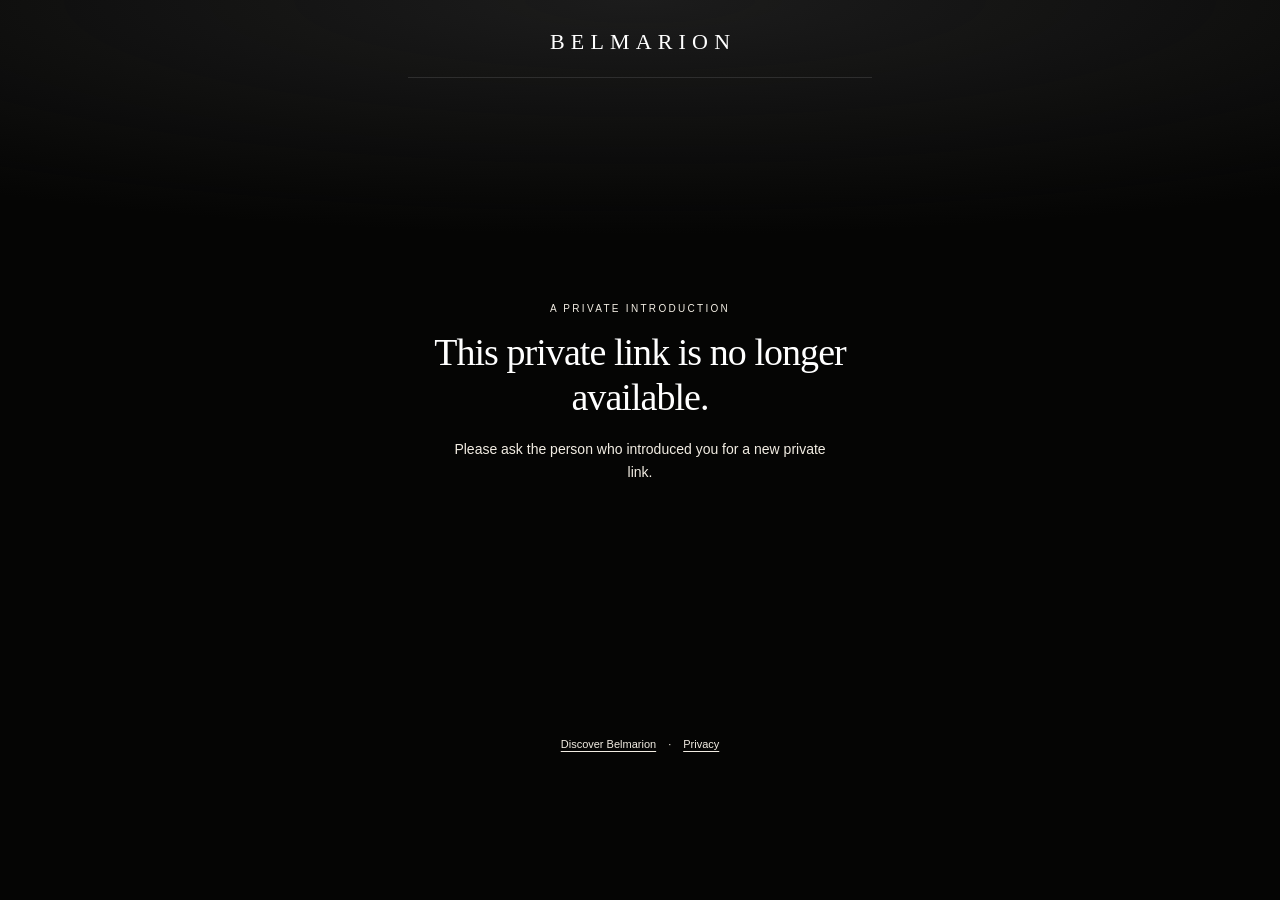
==== commit 883d6f9f: "Apply official Belmarion edition names and neutral shared theme" ====
--- a/nomination/index.html
+++ b/nomination/index.html
@@ -15,13 +15,13 @@
 <link rel="icon" href="/favicon.ico">
 <meta http-equiv="Content-Security-Policy" content="default-src 'none'; img-src 'self'; style-src 'unsafe-inline'; script-src 'unsafe-inline'; connect-src https://nxjqyijykcnxlwoxanrb.supabase.co; base-uri 'none'; form-action 'none'; upgrade-insecure-requests">
 <style>
-:root{color-scheme:dark;--gold:#e3d6af;--text:#f1eee6;--muted:#b2ada2;--line:#524a38;--sans:-apple-system,BlinkMacSystemFont,"Segoe UI",Roboto,Helvetica,Arial,sans-serif}
+:root{color-scheme:dark;--gold:#F2EDE3;--text:#FFFFFF;--muted:#F2EDE3;--line:#464646;--sans:-apple-system,BlinkMacSystemFont,"Segoe UI",Roboto,Helvetica,Arial,sans-serif}
 *{box-sizing:border-box}html,body{margin:0;min-height:100%;background:#050504;color:var(--text)}
-body{font-family:var(--sans);-webkit-font-smoothing:antialiased;padding:calc(24px + env(safe-area-inset-top,0px)) calc(22px + env(safe-area-inset-right,0px)) calc(28px + env(safe-area-inset-bottom,0px)) calc(22px + env(safe-area-inset-left,0px));background:radial-gradient(ellipse 90% 30% at 50% 0,#221e14 0,transparent 100%),#050504}
-.shell{width:min(100%,464px);margin:auto}.masthead{text-align:center;padding:4px 0 20px;border-bottom:1px solid #353025}.wordmark{margin:0;color:var(--gold);font:400 22px/1.3 Georgia,serif;letter-spacing:.28em;padding-left:.28em}
+body{font-family:var(--sans);-webkit-font-smoothing:antialiased;padding:calc(24px + env(safe-area-inset-top,0px)) calc(22px + env(safe-area-inset-right,0px)) calc(28px + env(safe-area-inset-bottom,0px)) calc(22px + env(safe-area-inset-left,0px));background:radial-gradient(ellipse 90% 30% at 50% 0,#1C1C1C 0,transparent 100%),#050504}
+.shell{width:min(100%,464px);margin:auto}.masthead{text-align:center;padding:4px 0 20px;border-bottom:1px solid #2E2E2E}.wordmark{margin:0;color:#FFFFFF;font:400 22px/1.3 Georgia,serif;letter-spacing:.28em;padding-left:.28em}
 .intro{text-align:center;padding:28px 0 4px}.symbol{display:block;width:76px;height:76px;object-fit:cover;border-radius:50%;margin:0 auto 18px}.eyebrow{margin:0 0 13px;color:var(--gold);font-size:10px;line-height:16px;letter-spacing:.23em;font-weight:500}
-h1{margin:0;font:400 clamp(30px,7.7vw,38px)/1.18 Georgia,serif;letter-spacing:-.025em}.intro-copy{margin:18px auto 0;color:var(--muted);font-size:14px;line-height:1.65;max-width:380px}.intro-copy.lead{color:#ddd6c6;font-size:15px;line-height:1.7}
-fieldset{min-width:0;border:0;margin:0;padding:0}form>fieldset{margin-top:29px;padding-top:22px;border-top:1px solid #353025}legend{float:left;width:100%;margin:0 0 19px;padding:0;color:var(--gold);font:400 22px/1.3 Georgia,serif}.number{font:500 10px/1 var(--sans);letter-spacing:.15em;color:#b7aa88;margin-right:13px}.fields{clear:both;display:grid;gap:16px}.label, .choice-legend{display:block;margin:0 0 7px;font:500 12px/1.5 var(--sans);color:#ded8c9;letter-spacing:.02em}.required{color:var(--gold)}.field{width:100%;min-height:49px;border:1px solid #4b4334;border-radius:6px;background:#15130f;color:var(--text);padding:12px 13px;font:400 16px/1.4 var(--sans);appearance:none}.field::placeholder{color:#a29b8e}.field:focus{outline:2px solid var(--gold);outline-offset:2px}.options{clear:both;display:flex;gap:10px}.option{flex:1;display:flex;align-items:center;gap:9px;min-height:49px;border:1px solid var(--line);padding:11px;border-radius:6px;font-size:13px;line-height:1.45;cursor:pointer}.option:has(input:checked){border-color:var(--gold);background:#262116}.option input,.business input{accent-color:var(--gold);width:18px;height:18px;flex-shrink:0;margin:0}.edition-list{clear:both;display:grid;gap:12px}.edition{position:relative;display:flex;gap:12px;align-items:flex-start;padding:20px 18px;border:1px solid #b2a480;border-radius:9px;background:linear-gradient(135deg,#17150f,#0b0a08);cursor:pointer}.edition:has(input:checked){border-color:#f1e3bf;background:linear-gradient(135deg,#302919,#18150e);box-shadow:0 0 0 1px #e3d6af}.edition input{width:18px;height:18px;margin:3px 0 0;accent-color:var(--gold);flex-shrink:0}.edition strong{display:block;color:var(--gold);font:400 25px/1.2 Georgia,serif;margin-bottom:8px}.edition .summary{display:block;font-size:13px;line-height:1.6;color:#e5dfd0;margin-bottom:7px}.edition .detail{display:block;font-size:12px;line-height:1.65;color:var(--muted)}.business{clear:both;margin-top:16px;display:flex;align-items:flex-start;gap:11px;font-size:13px;line-height:1.6;color:#e1dac9;cursor:pointer;min-height:44px}.business input{margin-top:3px}.business-note{color:var(--muted);font-size:12px;line-height:1.65;margin:8px 0 0 29px}.notice{clear:both;font-size:12px;line-height:1.75;color:var(--muted);margin:0 0 16px}.notice a,.footer a{color:var(--gold);text-underline-offset:3px}.action{display:flex;align-items:center;justify-content:center;width:100%;min-height:55px;padding:15px;border:1px solid #eddfba;border-radius:6px;background:var(--gold);color:#17130c;font:600 12px/1.5 var(--sans);letter-spacing:.13em;cursor:pointer;text-align:center;text-decoration:none;touch-action:manipulation}.action:disabled{opacity:.6;cursor:wait}.action:focus-visible,.edition:has(input:focus-visible),.option:has(input:focus-visible){outline:2px solid #fff;outline-offset:3px}.status{margin:13px 0 0;font-size:13px;line-height:1.6;color:#f1c4b4}.footer{text-align:center;margin:27px 0 0;font-size:11px;line-height:1.8;color:var(--muted)}.footer span{margin:0 12px}.state{display:flex;min-height:70dvh;flex-direction:column;justify-content:center;align-items:center;text-align:center}.state .action{margin-top:25px;max-width:320px}[hidden]{display:none!important}@media(max-width:360px){body{padding-left:17px;padding-right:17px}.edition{padding:17px 14px}.option{padding:9px;font-size:12px}}
+h1{margin:0;font:400 clamp(30px,7.7vw,38px)/1.18 Georgia,serif;letter-spacing:-.025em}.intro-copy{margin:18px auto 0;color:var(--muted);font-size:14px;line-height:1.65;max-width:380px}.intro-copy.lead{color:#F2EDE3;font-size:15px;line-height:1.7}
+fieldset{min-width:0;border:0;margin:0;padding:0}form>fieldset{margin-top:29px;padding-top:22px;border-top:1px solid #2E2E2E}legend{float:left;width:100%;margin:0 0 19px;padding:0;color:var(--gold);font:400 22px/1.3 Georgia,serif}.number{font:500 10px/1 var(--sans);letter-spacing:.15em;color:#F2EDE3;margin-right:13px}.fields{clear:both;display:grid;gap:16px}.label, .choice-legend{display:block;margin:0 0 7px;font:500 12px/1.5 var(--sans);color:#F2EDE3;letter-spacing:.02em}.required{color:var(--gold)}.field{width:100%;min-height:49px;border:1px solid #404040;border-radius:6px;background:#121212;color:var(--text);padding:12px 13px;font:400 16px/1.4 var(--sans);appearance:none}.field::placeholder{color:#F2EDE3}.field:focus{outline:2px solid var(--gold);outline-offset:2px}.options{clear:both;display:flex;gap:10px}.option{flex:1;display:flex;align-items:center;gap:9px;min-height:49px;border:1px solid var(--line);padding:11px;border-radius:6px;font-size:13px;line-height:1.45;cursor:pointer}.option:has(input:checked){border-color:var(--gold);background:#1F1F1F}.option input,.business input{accent-color:var(--gold);width:18px;height:18px;flex-shrink:0;margin:0}.edition-list{clear:both;display:grid;gap:12px}.edition{position:relative;display:flex;gap:12px;align-items:flex-start;padding:20px 18px;border:1px solid #F2EDE3;border-radius:9px;background:linear-gradient(135deg,#131313,#0b0a08);cursor:pointer}.edition:has(input:checked){border-color:#F2EDE3;background:linear-gradient(135deg,#262626,#131313);box-shadow:0 0 0 1px #F2EDE3}.edition input{width:18px;height:18px;margin:3px 0 0;accent-color:var(--gold);flex-shrink:0}.edition strong{display:block;color:var(--gold);font:400 25px/1.2 Georgia,serif;margin-bottom:8px}.edition .summary{display:block;font-size:13px;line-height:1.6;color:#F2EDE3;margin-bottom:7px}.edition .detail{display:block;font-size:12px;line-height:1.65;color:var(--muted)}.business{clear:both;margin-top:16px;display:flex;align-items:flex-start;gap:11px;font-size:13px;line-height:1.6;color:#F2EDE3;cursor:pointer;min-height:44px}.business input{margin-top:3px}.business-note{color:var(--muted);font-size:12px;line-height:1.65;margin:8px 0 0 29px}.notice{clear:both;font-size:12px;line-height:1.75;color:var(--muted);margin:0 0 16px}.notice a,.footer a{color:var(--gold);text-underline-offset:3px}.action{display:flex;align-items:center;justify-content:center;width:100%;min-height:55px;padding:15px;border:1px solid #F2EDE3;border-radius:6px;background:var(--gold);color:#121212;font:600 12px/1.5 var(--sans);letter-spacing:.13em;cursor:pointer;text-align:center;text-decoration:none;touch-action:manipulation}.action:disabled{opacity:.6;cursor:wait}.action:focus-visible,.edition:has(input:focus-visible),.option:has(input:focus-visible){outline:2px solid #fff;outline-offset:3px}.status{margin:13px 0 0;font-size:13px;line-height:1.6;color:#F2EDE3}.footer{text-align:center;margin:27px 0 0;font-size:11px;line-height:1.8;color:var(--muted)}.footer span{margin:0 12px}.state{display:flex;min-height:70dvh;flex-direction:column;justify-content:center;align-items:center;text-align:center}.state .action{margin-top:25px;max-width:320px}[hidden]{display:none!important}@media(max-width:360px){body{padding-left:17px;padding-right:17px}.edition{padding:17px 14px}.option{padding:9px;font-size:12px}}
 </style>
 </head>
 <body>
@@ -39,9 +39,10 @@
 <div id="roleField" hidden><label class="label" for="representativeRole">Your role or office <span class="required">*</span></label><input class="field" id="representativeRole" name="representative_role" autocomplete="organization-title" maxlength="120" minlength="2" disabled></div>
 </div></fieldset>
 <fieldset><legend><span class="number">02</span>Your membership <span class="required">*</span></legend><div class="edition-list">
-<label class="edition"><input type="radio" name="membership_edition" value="circle" required><span><strong>Circle</strong><span class="summary">A renewable 90-day personal membership.</span><span class="detail">One Vector and one Recalibration per term, with full Discovery access. Renewal by mutual agreement.</span></span></label>
-<label class="edition"><input type="radio" name="membership_edition" value="protocol_one" required><span><strong>Protocol One</strong><span class="summary">An annual personal membership.</span><span class="detail">A Vector refreshed every 90 days, with Recalibration and full Discovery access.</span></span></label>
-<label class="edition"><input type="radio" name="membership_edition" value="elite" required><span><strong>Elite</strong><span class="summary">An annual shared membership.</span><span class="detail">Up to three principals, eight shared Vectors annually, individual calibration and full Discovery access. Bespoke business arrangements available.</span></span></label>
+<label class="edition"><input type="radio" name="membership_edition" value="circle" required><span><strong>The Discovery Edition</strong><span class="summary">A renewable 90-day personal membership.</span><span class="detail">One Vector and one Recalibration per term, with full Discovery access. Renewal by mutual agreement.</span></span></label>
+<label class="edition"><input type="radio" name="membership_edition" value="protocol_one" required><span><strong>The Signature Edition</strong><span class="summary">An annual personal membership.</span><span class="detail">A Vector refreshed every 90 days, with Recalibration and full Discovery access.</span></span></label>
+<label class="edition"><input type="radio" name="membership_edition" value="elite" required><span><strong>The Family Edition</strong><span class="summary">An annual shared membership.</span><span class="detail">Up to three principals, eight shared Vectors annually, individual calibration and full Discovery access.</span></span></label>
+<label class="edition"><input type="radio" name="membership_edition" value="enterprise" required><span><strong>The Enterprise Edition</strong><span class="summary">Bespoke organisational membership.</span><span class="detail">A tailored programme shaped around your organisation and the principals involved.</span></span></label>
 </div><div id="businessField" hidden><label class="business"><input id="eliteBusiness" name="elite_bespoke_business" type="checkbox" disabled>I’m enquiring about a bespoke business arrangement.</label><p id="businessNote" class="business-note" hidden>Principal numbers, Vector allocation and your organisation’s requirements can be discussed privately.</p></div></fieldset>
 <fieldset><legend><span class="number">03</span>Your enquiry</legend><p class="notice">By sending this enquiry, you ask the Belmarion Private Office to review your enquiry and contact you by email. If representing someone, please ensure you have their permission. Your details are handled discreetly in accordance with our <a href="https://belmarion.com/privacy.html" target="_blank" rel="noopener noreferrer">Privacy Notice</a>. Submission does not confer eligibility, membership or admission.</p><button id="submit" class="action" type="submit">SEND MY ENQUIRY</button><p id="status" class="status" role="status" aria-live="polite"></p></fieldset>
 </form></section>
@@ -63,7 +64,7 @@
 function sync(){
  const representative=value('enquiry_capacity')==='representative',elite=value('membership_edition')==='elite';
  document.getElementById('roleField').hidden=!representative;role.disabled=!representative;role.required=representative;if(!representative)role.value='';
- document.getElementById('businessField').hidden=!elite;business.disabled=!elite;if(!elite)business.checked=false;
+ document.getElementById('businessField').hidden=true;business.disabled=true;business.checked=false;
  document.getElementById('businessNote').hidden=!elite||!business.checked;
 }
 async function call(action,extra){
@@ -73,7 +74,7 @@
 form.addEventListener('change',sync);form.addEventListener('input',function(){status.textContent='';});
 form.addEventListener('submit',async function(event){
  event.preventDefault();if(sending||!form.reportValidity())return;
- const payload={formVersion:2,full_name:String(value('full_name')).trim(),email:String(value('email')).trim().toLowerCase(),city_country:String(value('city_country')).trim(),enquiry_capacity:value('enquiry_capacity'),representative_role:role.disabled?'':role.value.trim(),membership_edition:value('membership_edition'),elite_bespoke_business:business.checked&&!business.disabled};
+ const payload={formVersion:2,full_name:String(value('full_name')).trim(),email:String(value('email')).trim().toLowerCase(),city_country:String(value('city_country')).trim(),enquiry_capacity:value('enquiry_capacity'),representative_role:role.disabled?'':role.value.trim(),membership_edition:value('membership_edition')==='enterprise'?'elite':value('membership_edition'),elite_bespoke_business:value('membership_edition')==='enterprise'||(business.checked&&!business.disabled)};
  sending=true;submit.disabled=true;submit.textContent='SENDING…';status.textContent='';
  try{await call('submit_contact',payload);show('done');document.getElementById('done').scrollIntoView({block:'start'});}catch(error){if([404,410].includes(error.status)){show('invalid');}else{status.textContent=error.status===400?'Please check all required details and select a membership.':'We could not confirm your enquiry. Please try again. Your details remain here.';}}finally{sending=false;submit.disabled=false;submit.textContent='SEND MY ENQUIRY';}
 });
@@ -85,3 +86,4 @@
 })();
 </script>
 </body></html>
+
